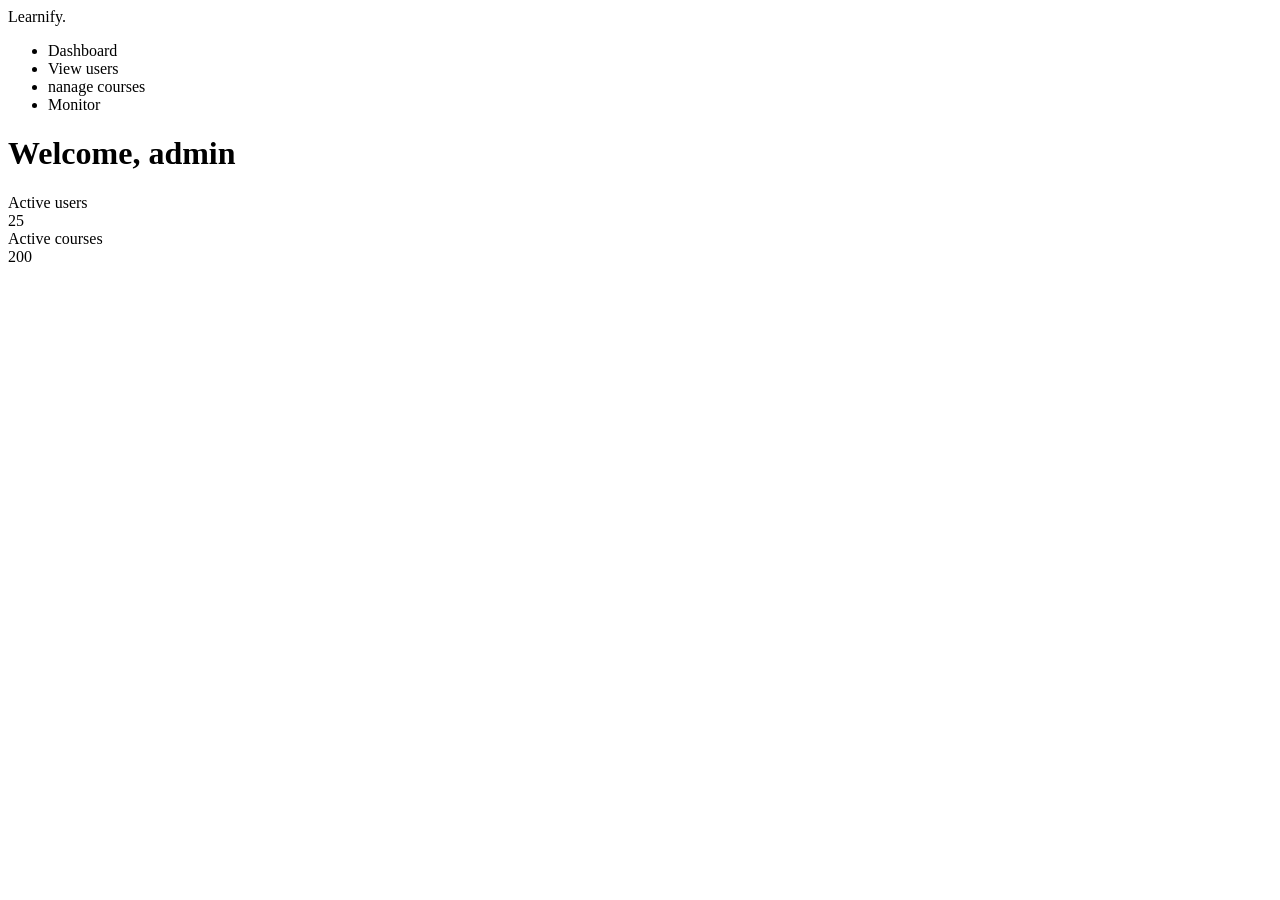
==== templates/admin.html @ aad21dfa "adding the folders" ====
<!DOCTYPE html>
<html lang="en">
<head>
    <meta charset="UTF-8">
    <meta name="viewport" content="width=device-width, initial-scale=1.0">
    <title>Admin Dashboard</title>
    <link href="{{ url_for('static', path='/styles.css') }}" rel="stylesheet">
    <link rel="icon" type="image/x-icon" href="/static/images/favicon.ico">
</head>
<body>

    <div class="dashboard-container">
        
        <aside class="sidebar">
            <div class="logo">Learnify.</div>
            <ul class="sidebar-menu">
                <li class="active">Dashboard</li>
                <li>View users</li>
                <li>nanage courses</li>
                <li>Monitor</li>
            </ul>
        </aside>

        <main class="main-content">
            
            <header class="dashboard-header">
                <div>
                    <h1>Welcome, admin</h1>
                </div>
            </header>

            <div class="stats-grid">
                <div class="stat-card">
                    <div class="stat-title">Active users</div>
                    <div class="stat-value cyan">25</div>
                </div>
            </div>
            <div class="stats-grid">
                <div class="stat-card">
                    <div class="stat-title">Active courses</div>
                    <div class="stat-value purple">200</div>
                </div>
            </div>

        </main>
    </div>

</body>
</html>
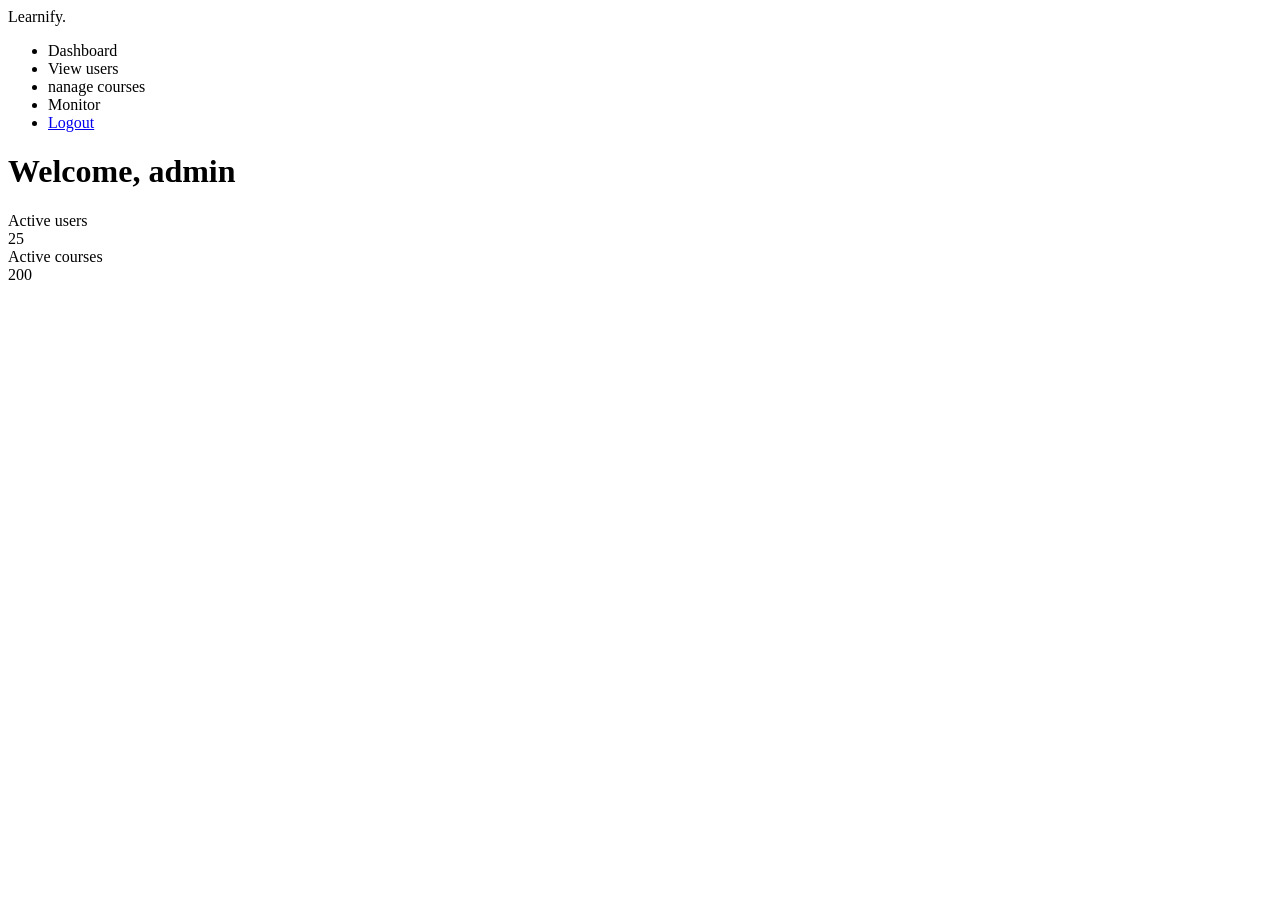
==== commit bc7f52fa: "added logout" ====
--- a/templates/admin.html
+++ b/templates/admin.html
@@ -18,6 +18,7 @@
                 <li>View users</li>
                 <li>nanage courses</li>
                 <li>Monitor</li>
+                <li><a href="/logout" class="btn btn-primary">Logout</a></li>
             </ul>
         </aside>
 
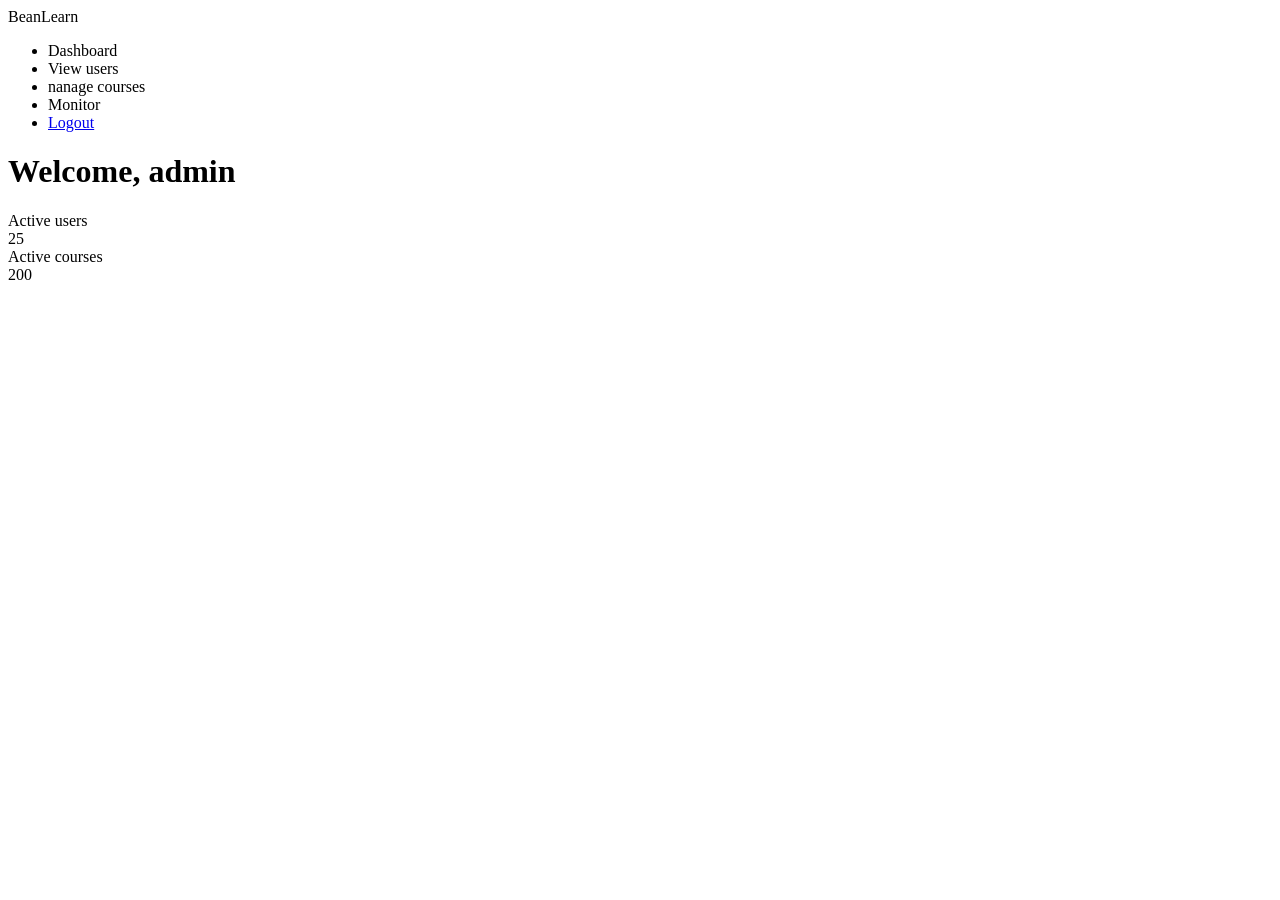
==== commit ccf3fe1b: "changed the site name" ====
--- a/templates/admin.html
+++ b/templates/admin.html
@@ -12,7 +12,7 @@
     <div class="dashboard-container">
         
         <aside class="sidebar">
-            <div class="logo">Learnify.</div>
+            <div class="logo">BeanLearn</div>
             <ul class="sidebar-menu">
                 <li class="active">Dashboard</li>
                 <li>View users</li>
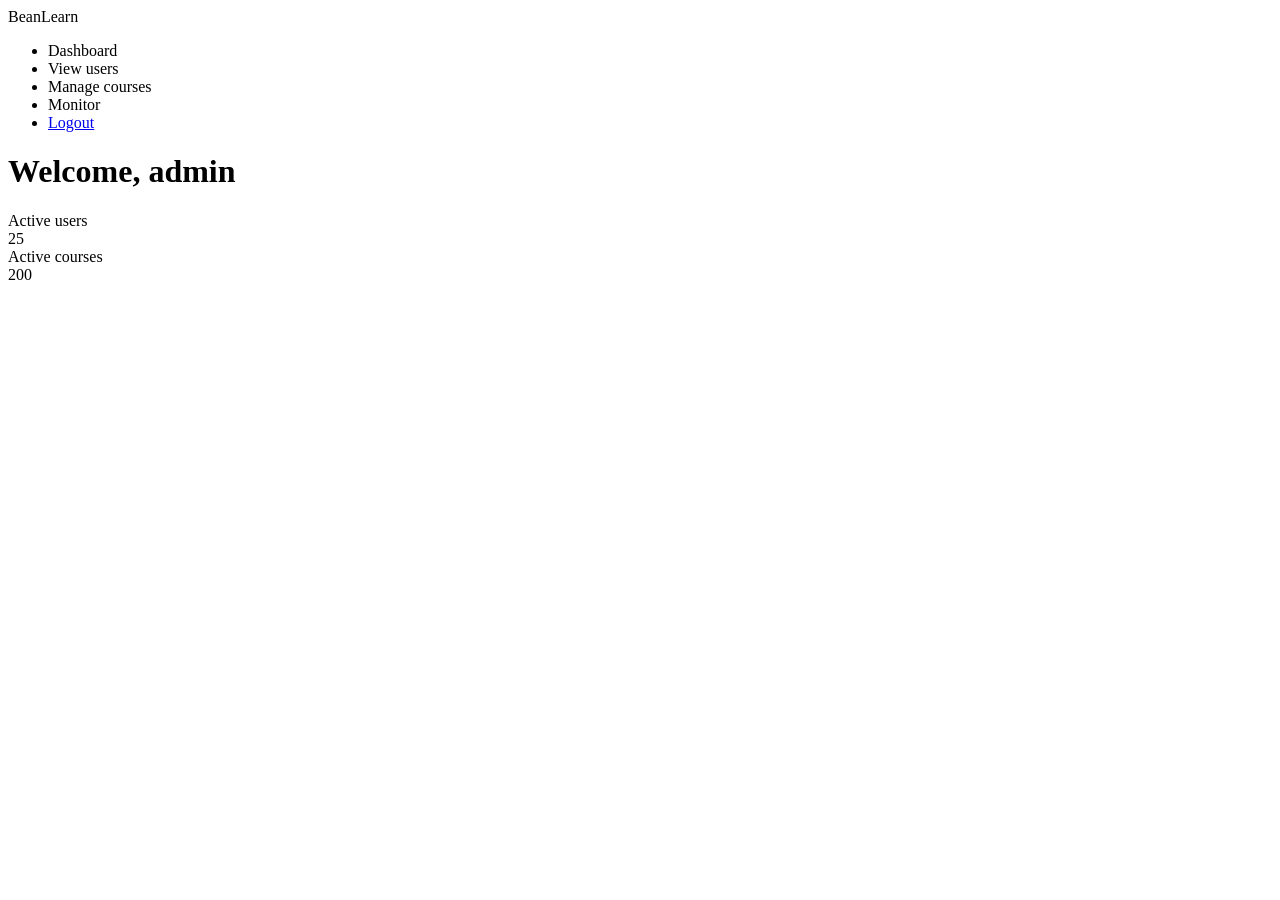
==== commit f0eaa030: "fixed styles" ====
--- a/templates/admin.html
+++ b/templates/admin.html
@@ -16,7 +16,7 @@
             <ul class="sidebar-menu">
                 <li class="active">Dashboard</li>
                 <li>View users</li>
-                <li>nanage courses</li>
+                <li>Manage courses</li>
                 <li>Monitor</li>
                 <li><a href="/logout" class="btn btn-primary">Logout</a></li>
             </ul>
